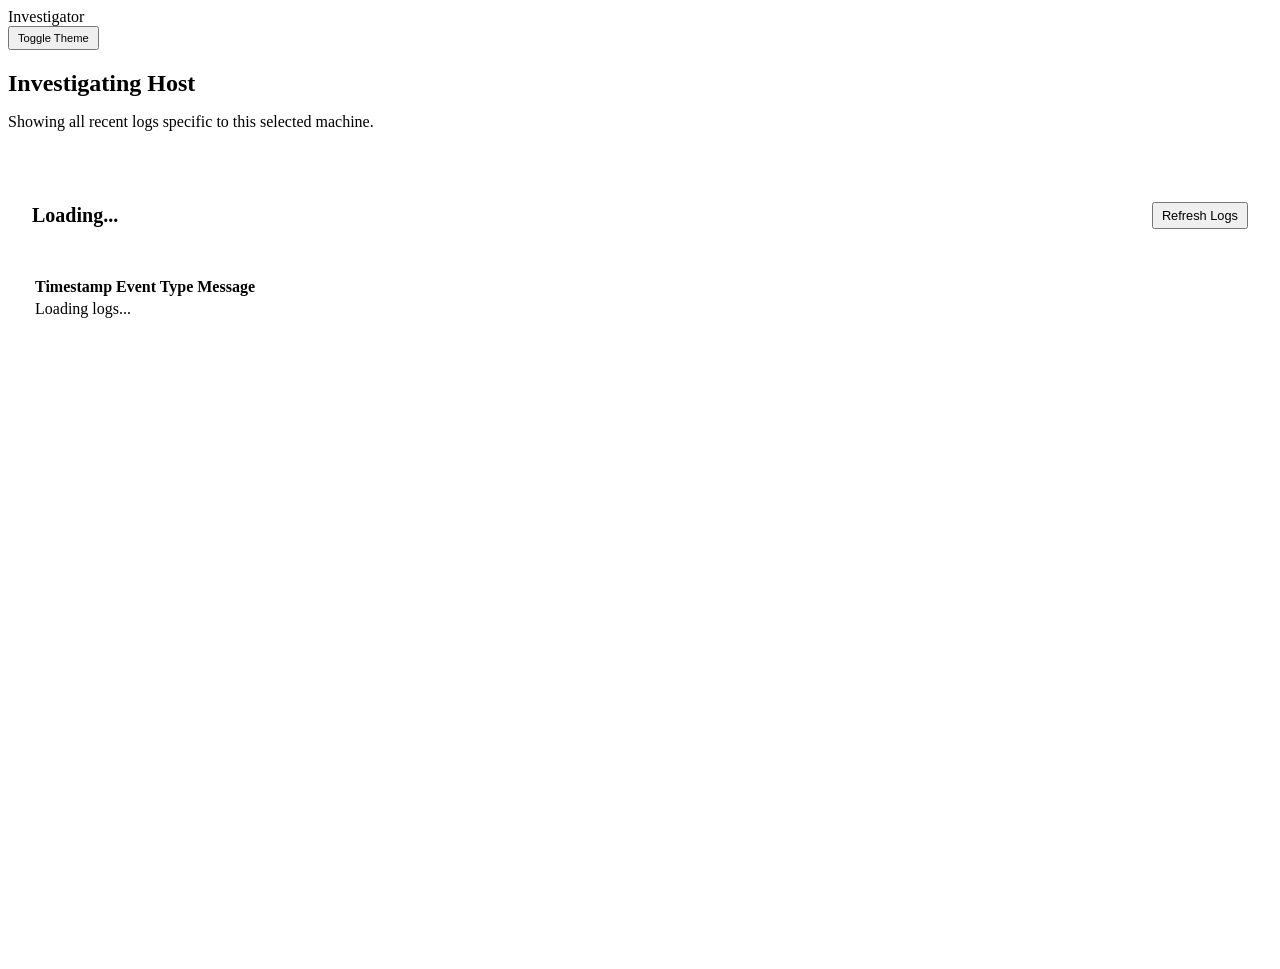
==== main_project/static/investigate.html @ 35867b6a "Added Investigator Page & Added Threat Simulations" ====
<!DOCTYPE html>
<html lang="en">

<head>
    <meta charset="UTF-8">
    <meta name="viewport" content="width=device-width, initial-scale=1.0">
    <title>Investigating Threat Host</title>
    <link rel="stylesheet" href="/static/styles.css?v=3">
    <link href="https://fonts.googleapis.com/css2?family=Inter:wght@400;500;600;700&display=swap" rel="stylesheet">
    <style>
        .dashboard {
            height: auto;
            min-height: 100vh;
        }

        .main-content {
            display: block;
            overflow: visible;
        }

        .investigate-panel {
            background-color: var(--panel-bg);
            border: 1px solid var(--border);
            border-radius: 12px;
            padding: 1.5rem;
            margin-top: 2rem;
            min-height: calc(100vh - 150px);
            display: flex;
            flex-direction: column;
        }

        .investigate-header {
            display: flex;
            justify-content: space-between;
            align-items: center;
            border-bottom: 1px solid var(--border);
            padding-bottom: 1rem;
            margin-bottom: 1rem;
        }

        .investigate-header h2 {
            font-size: 1.25rem;
            font-weight: 600;
            color: var(--danger);
        }

        /* Reusing some classes from styles.css for the table container */
        .table-container {
            border: 1px solid var(--border);
            border-radius: 4px;
            flex-grow: 1;
        }
    </style>
</head>

<body class="theme-Dark">
    <div class="dashboard">
        <header class="header" style="justify-content: space-between;">
            <div class="logo">
                Investigator
            </div>
            <div style="display: flex; gap: 0.5rem; align-items: center;">
                <button id="theme-toggle-btn" class="btn btn-outline"
                    style="padding: 0.25rem 0.5rem; font-size: 0.7rem;">Toggle Theme</button>
            </div>
        </header>

        <div class="main-content">
            <h2 style="font-size: 1.5rem; font-weight: 600; margin-bottom: 0.5rem;" id="page-title">Investigating Host
            </h2>
            <p style="color: var(--text-muted);">Showing all recent logs specific to this selected machine.</p>

            <div class="investigate-panel">
                <div class="investigate-header">
                    <h2 id="target-host-display">Loading...</h2>
                    <button class="btn btn-outline" style="padding: 0.25rem 0.5rem; font-size: 0.8rem;"
                        onclick="fetchTargetLogs()">Refresh Logs</button>
                </div>

                <div class="table-container">
                    <table class="logs-table">
                        <thead>
                            <tr>
                                <th>Timestamp</th>
                                <th>Event Type</th>
                                <th>Message</th>
                            </tr>
                        </thead>
                        <tbody id="investigate-logs-body">
                            <tr>
                                <td colspan="3" class="empty-state">Loading logs...</td>
                            </tr>
                        </tbody>
                    </table>
                </div>
            </div>
        </div>
    </div>

    <script src="/static/investigate.js"></script>
</body>

</html>
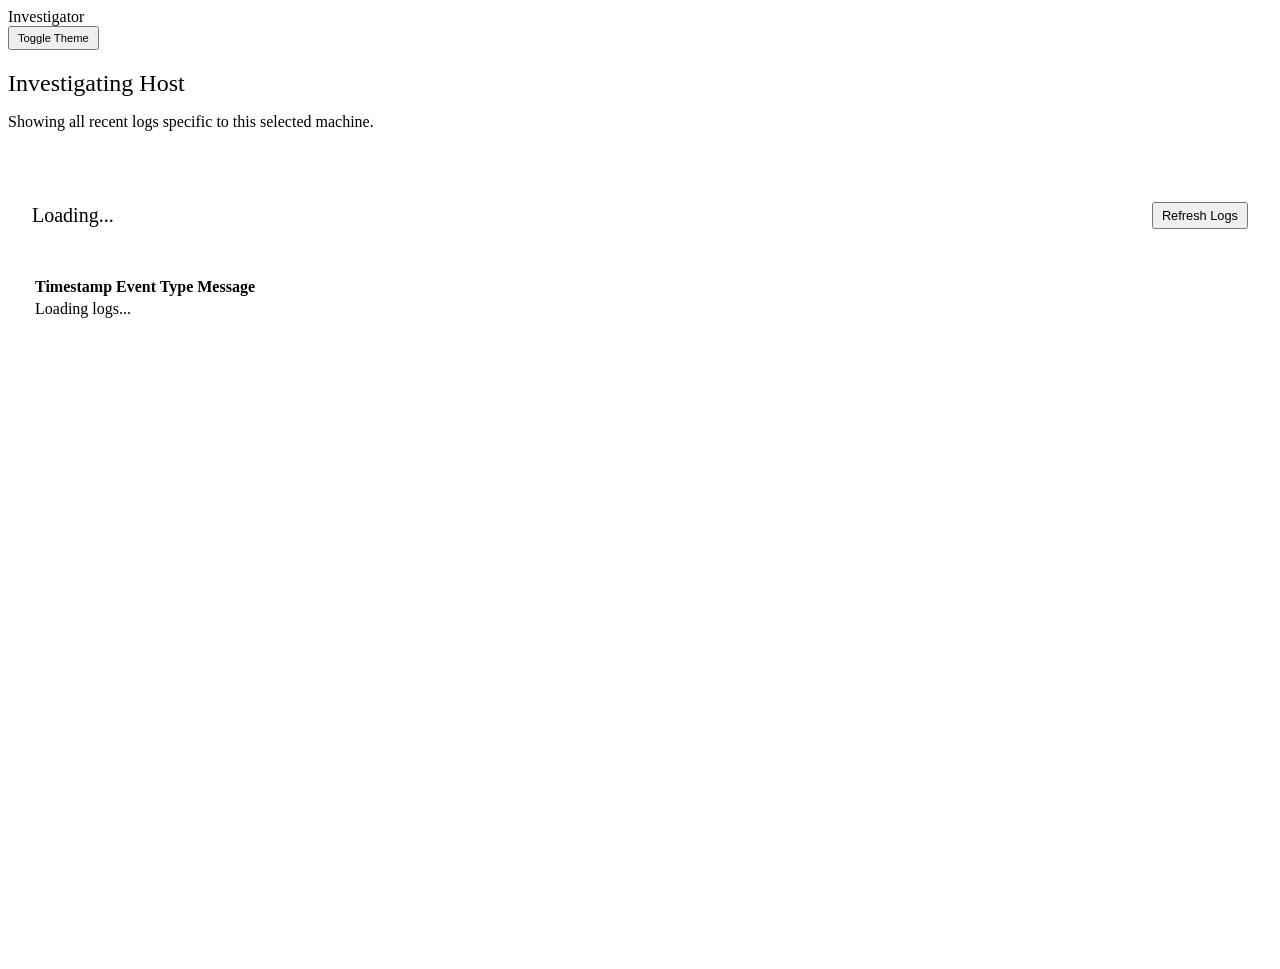
==== commit 15fb80e1: "Completed Network Security 1" ====
--- a/main_project/static/investigate.html
+++ b/main_project/static/investigate.html
@@ -5,7 +5,7 @@
     <meta charset="UTF-8">
     <meta name="viewport" content="width=device-width, initial-scale=1.0">
     <title>Investigating Threat Host</title>
-    <link rel="stylesheet" href="/static/styles.css?v=3">
+    <link rel="stylesheet" href="/static/styles.css?v=4">
     <link href="https://fonts.googleapis.com/css2?family=Inter:wght@400;500;600;700&display=swap" rel="stylesheet">
     <style>
         .dashboard {
@@ -40,11 +40,10 @@
 
         .investigate-header h2 {
             font-size: 1.25rem;
-            font-weight: 600;
+            font-weight: 400;
             color: var(--danger);
         }
 
-        /* Reusing some classes from styles.css for the table container */
         .table-container {
             border: 1px solid var(--border);
             border-radius: 4px;
@@ -66,7 +65,7 @@
         </header>
 
         <div class="main-content">
-            <h2 style="font-size: 1.5rem; font-weight: 600; margin-bottom: 0.5rem;" id="page-title">Investigating Host
+            <h2 style="font-size: 1.5rem; font-weight: 400; margin-bottom: 0.5rem;" id="page-title">Investigating Host
             </h2>
             <p style="color: var(--text-muted);">Showing all recent logs specific to this selected machine.</p>
 
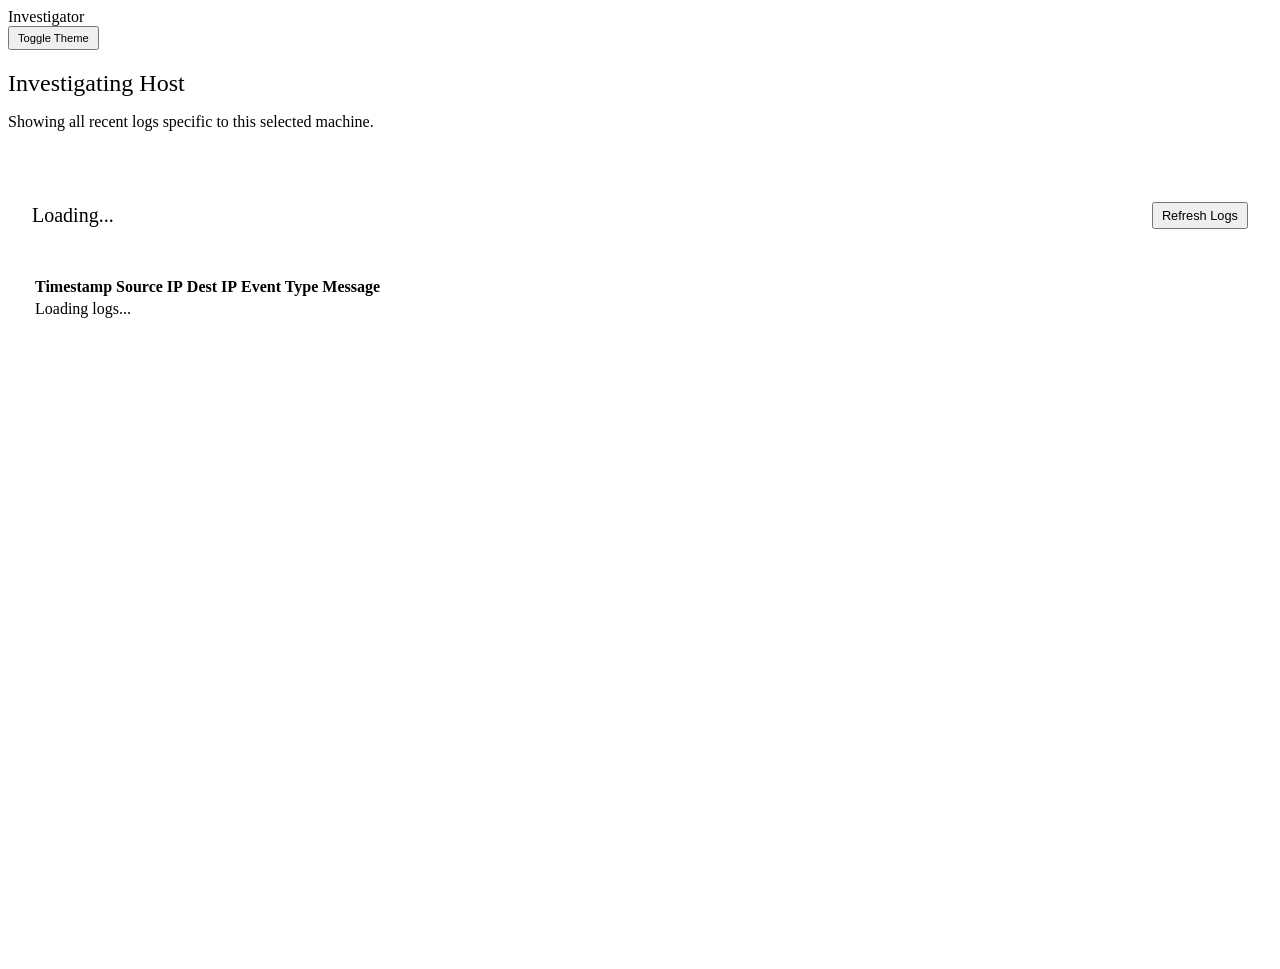
==== commit 18b331d8: "Implemented IPs and Subnetting from Network Security 1" ====
--- a/main_project/static/investigate.html
+++ b/main_project/static/investigate.html
@@ -81,6 +81,8 @@
                         <thead>
                             <tr>
                                 <th>Timestamp</th>
+                                <th>Source IP</th>
+                                <th>Dest IP</th>
                                 <th>Event Type</th>
                                 <th>Message</th>
                             </tr>
@@ -96,7 +98,7 @@
         </div>
     </div>
 
-    <script src="/static/investigate.js"></script>
+    <script src="/static/investigate.js?v=2"></script>
 </body>
 
 </html>
